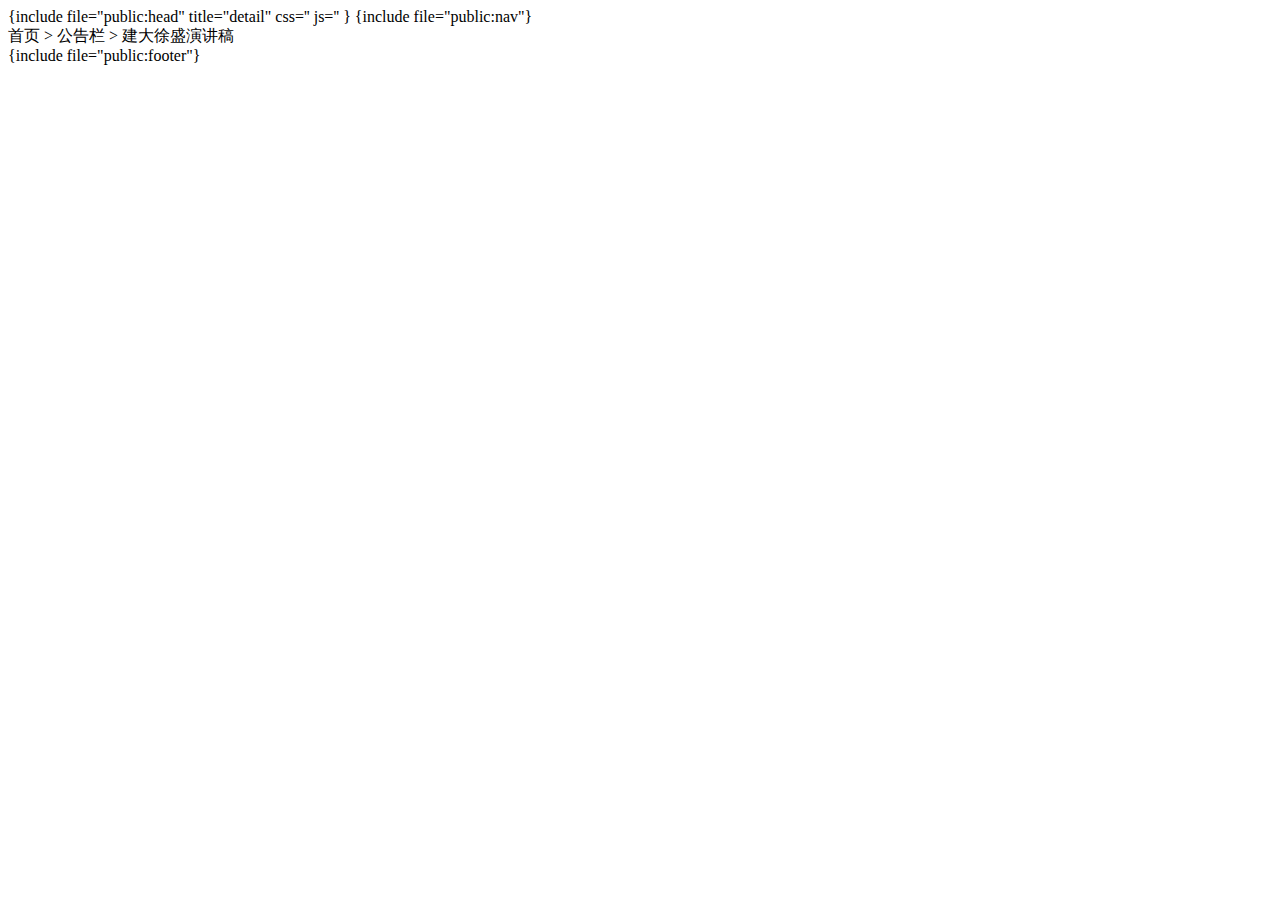
==== web/index/view/index/detail.html @ 83550c45 "子页面静态" ====
{include file="public:head" title="detail"
css='<link href="__StaticStyle__/css/detail.css" rel="stylesheet">'
js=''
}
<body>
    {include file="public:nav"}
    <div class="nav-content common-width">
        <a>首页</a> > <a>公告栏</a> > 建大徐盛演讲稿
    </div>
    <div class="main-content common-width">
        <div class="content-wrap content-item  content-list-wrap">

        </div>
    </div>
    {include file="public:footer"}
</body>
<script>

</script>
</html>
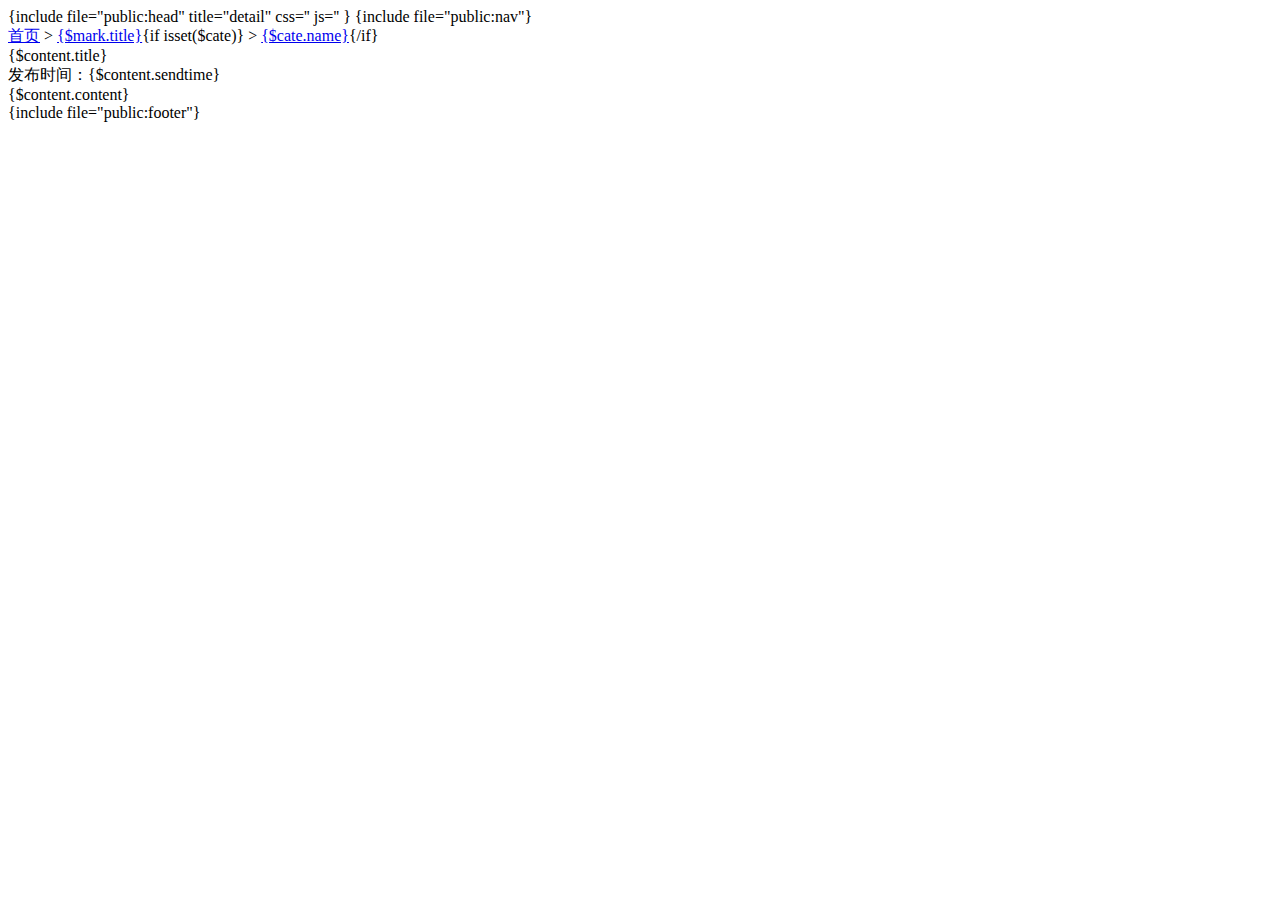
==== commit 4625bfd4: "完成" ====
--- a/web/index/view/index/detail.html
+++ b/web/index/view/index/detail.html
@@ -5,11 +5,13 @@
 <body>
     {include file="public:nav"}
     <div class="nav-content common-width">
-        <a>首页</a> > <a>公告栏</a> > 建大徐盛演讲稿
+        <a href="{:url('index/index')}">首页</a> > <a href="{:url('index/articlelist',['mark'=>$mark.mark,'type'=>$type])}">{$mark.title}</a>{if isset($cate)} > <a href="{:url('index/articlelist',['mark'=>$mark.mark,'type'=>$type,'cate_id'=>$cate.id])}">{$cate.name}</a>{/if}
     </div>
     <div class="main-content common-width">
         <div class="content-wrap content-item  content-list-wrap">
-
+            <div class="content-title">{$content.title}</div>
+            <div class="content-time">发布时间：{$content.sendtime}</div>
+            <div class="content-content">{$content.content}</div>
         </div>
     </div>
     {include file="public:footer"}
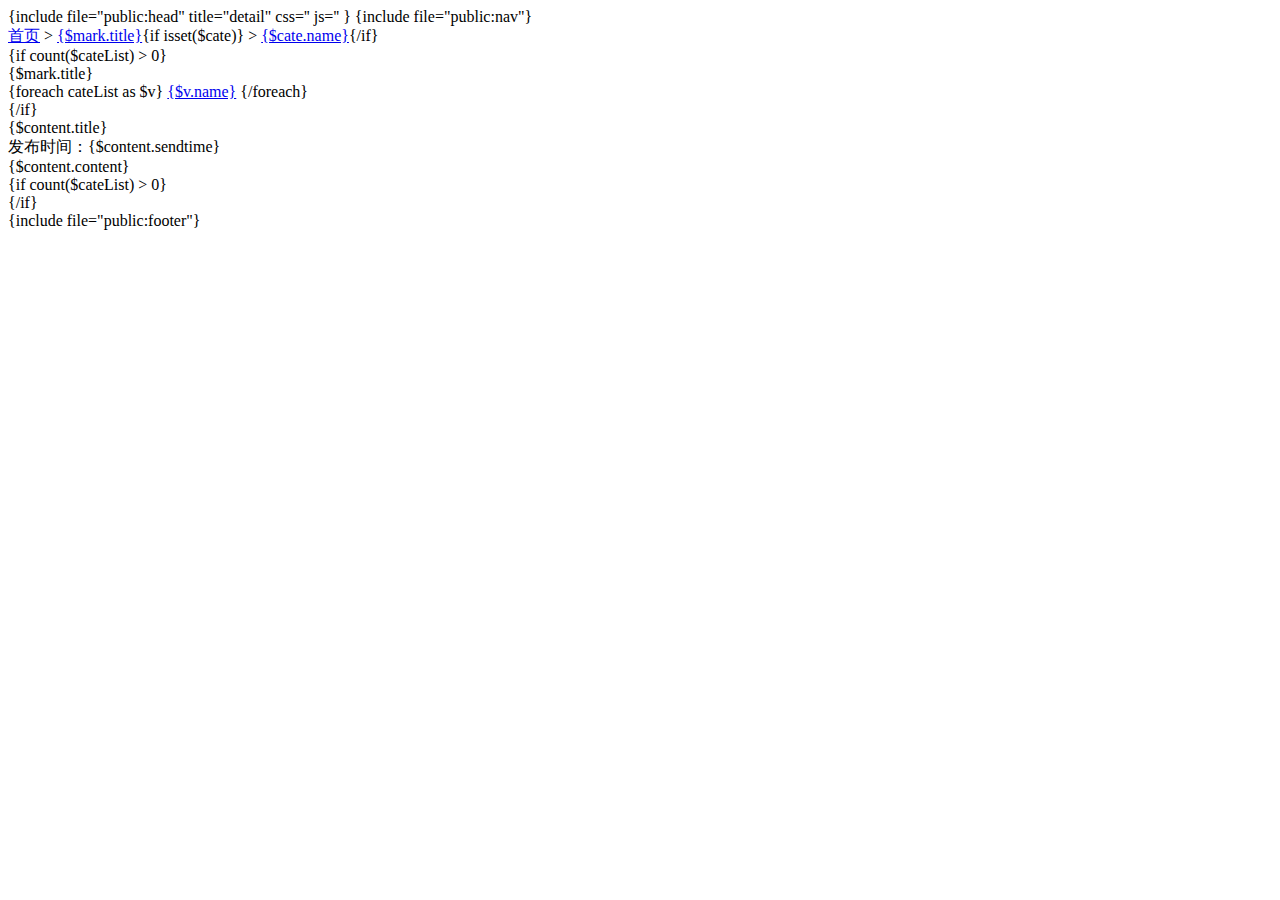
==== commit 012722b4: "edit20190929" ====
--- a/web/index/view/index/detail.html
+++ b/web/index/view/index/detail.html
@@ -1,5 +1,5 @@
 {include file="public:head" title="detail"
-css='<link href="__StaticStyle__/css/detail.css" rel="stylesheet">'
+css='<link href="__StaticStyle__/css/detail.css?20190829" rel="stylesheet">'
 js=''
 }
 <body>
@@ -8,11 +8,23 @@
         <a href="{:url('index/index')}">首页</a> > <a href="{:url('index/articlelist',['mark'=>$mark.mark,'type'=>$type])}">{$mark.title}</a>{if isset($cate)} > <a href="{:url('index/articlelist',['mark'=>$mark.mark,'type'=>$type,'cate_id'=>$cate.id])}">{$cate.name}</a>{/if}
     </div>
     <div class="main-content common-width">
+        {if count($cateList) > 0}
+        <div class="list-cate">
+            <div class="list-left">
+                <div class="left-list-title">{$mark.title}</div>
+                {foreach cateList as $v}
+                <a class="left-list {if $v.id == $cate.id}active{/if}" href="{:url('index/articlelist',['mark'=>$mark.mark,'type'=>$type,'cate_id'=>$v.id])}">{$v.name}</a>
+                {/foreach}
+            </div>
+        {/if}
         <div class="content-wrap content-item  content-list-wrap">
             <div class="content-title">{$content.title}</div>
             <div class="content-time">发布时间：{$content.sendtime}</div>
             <div class="content-content">{$content.content}</div>
         </div>
+        {if count($cateList) > 0}
+        </div>
+        {/if}
     </div>
     {include file="public:footer"}
 </body>
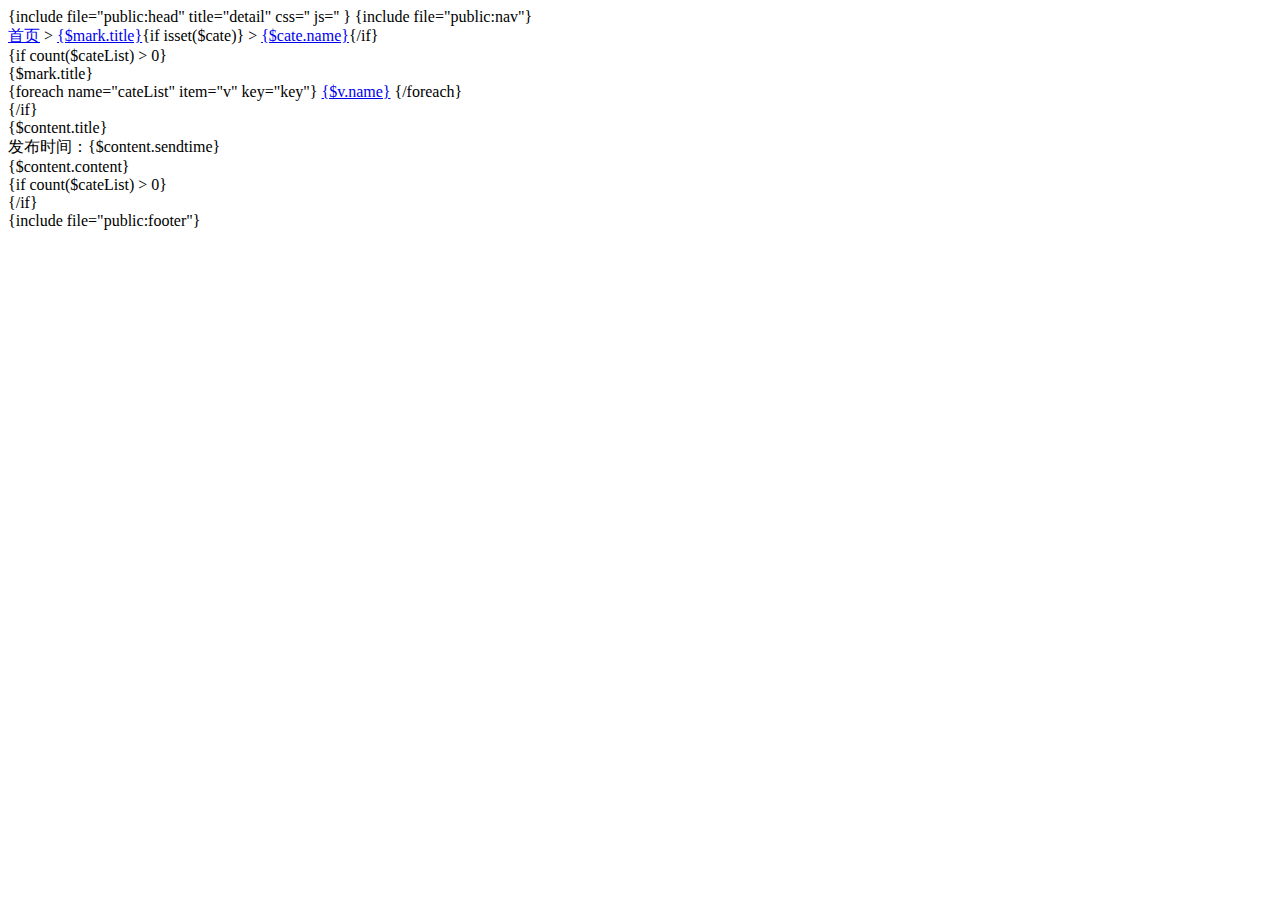
==== commit df820f2a: "'修改二级菜单点击'" ====
--- a/web/index/view/index/detail.html
+++ b/web/index/view/index/detail.html
@@ -12,8 +12,8 @@
         <div class="list-cate">
             <div class="list-left">
                 <div class="left-list-title">{$mark.title}</div>
-                {foreach cateList as $v}
-                <a class="left-list {if $v.id == $cate.id}active{/if}" href="{:url('index/articlelist',['mark'=>$mark.mark,'type'=>$type,'cate_id'=>$v.id])}">{$v.name}</a>
+                {foreach name="cateList" item="v" key="key"}
+                <a class="left-list {if !isset($cate.id) && $key == 0}active{elseif isset($cate.id) && $v.id == $cate.id }active{/if}" href="{:url('index/articlelist',['mark'=>$mark.mark,'type'=>$type,'cate_id'=>$v.id])}">{$v.name}</a>
                 {/foreach}
             </div>
         {/if}
